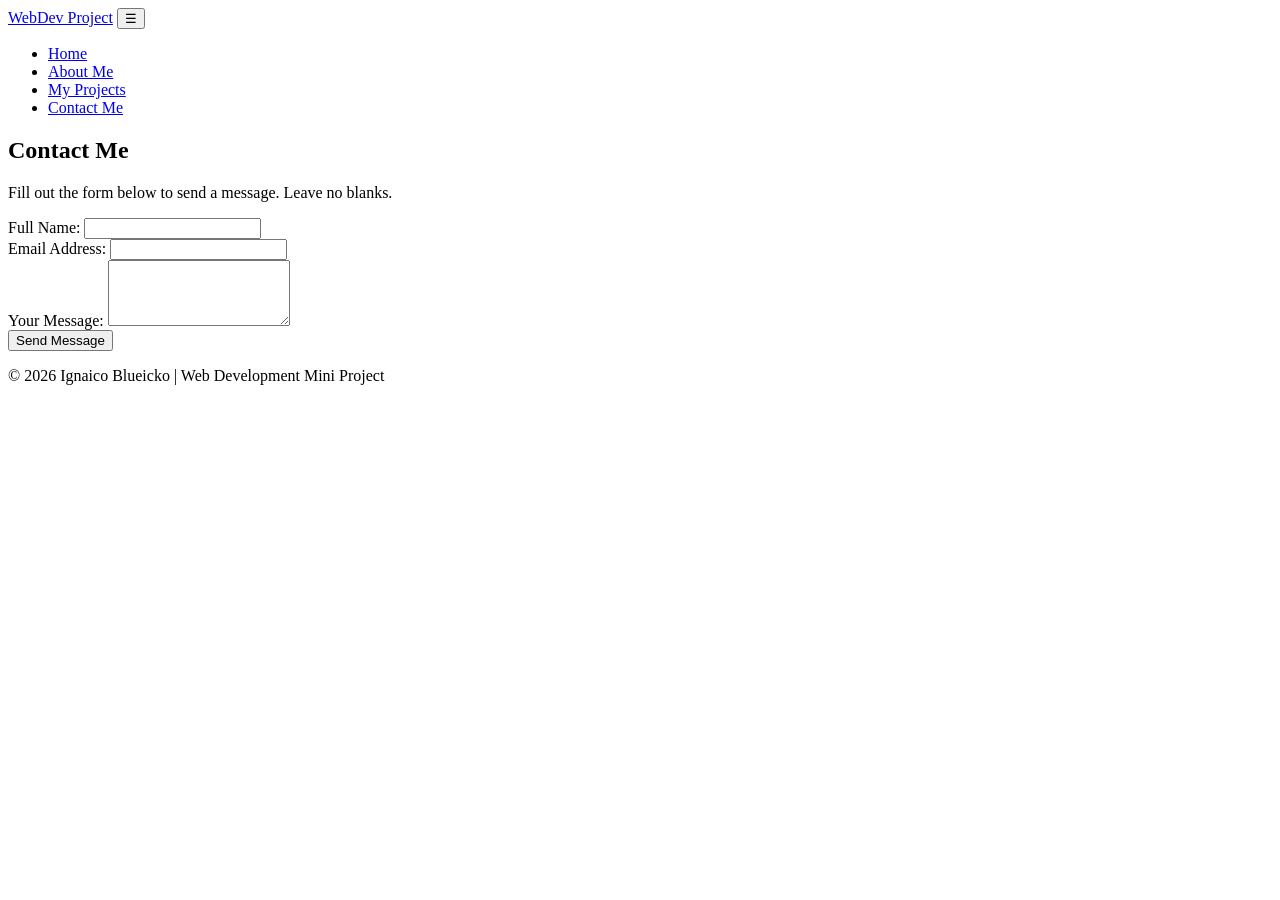
==== ContactsIndex.html @ dab086ac "Add files via upload" ====
<!DOCTYPE html>
<html lang="en">
<head>
    <meta charset="UTF-8">
    <meta name="viewport" content="width=device-width, initial-scale=1.0">
    <meta name="description" content="Get in touch with me through this contact form.">
    <title>My Mini Project | Contact Me</title>
    <link rel="stylesheet" href="IndexStyle.css">
</head>
<body>
    <header>
        <nav class="navbar">
            <div class="container">
                <a href="index.html" class="logo">WebDev Project</a>
                <button class="menu-toggle" id="menuToggle">☰</button>
                <ul class="nav-links" id="navLinks">
                    <li><a href="index.html">Home</a></li>
                    <li><a href="AboutMeIndex.html">About Me</a></li>
                    <li><a href="ProjectsIndex.html">My Projects</a></li>
                    <li><a href="ContactsIndex.html" class="active">Contact Me</a></li>
                </ul>
            </div>
        </nav>
    </header>

    <main class="container">
        <section class="page-content">
            <h1>Contact Me</h1>
            <p>Fill out the form below to send a message. Leave no blanks.</p>

            <form id="contactForm" class="contact-form">
                <div class="form-group">
                    <label for="name">Full Name:</label>
                    <input type="text" id="name" name="name" required>
                    <span class="error" id="nameError"></span>
                </div>

                <div class="form-group">
                    <label for="email">Email Address:</label>
                    <input type="email" id="email" name="email" required>
                    <span class="error" id="emailError"></span>
                </div>

                <div class="form-group">
                    <label for="message">Your Message:</label>
                    <textarea id="message" name="message" rows="4" required></textarea>
                    <span class="error" id="messageError"></span>
                </div>

                <button type="submit" class="btn">Send Message</button>
                <p id="formSuccess" class="success-msg"></p>
            </form>
        </section>
    </main>

    <footer>
        <div class="container">
            <p>&copy; 2026 Ignaico Blueicko | Web Development Mini Project</p>
        </div>
    </footer>

    <script src="IndexScript.js"></script>
</body>
</html>
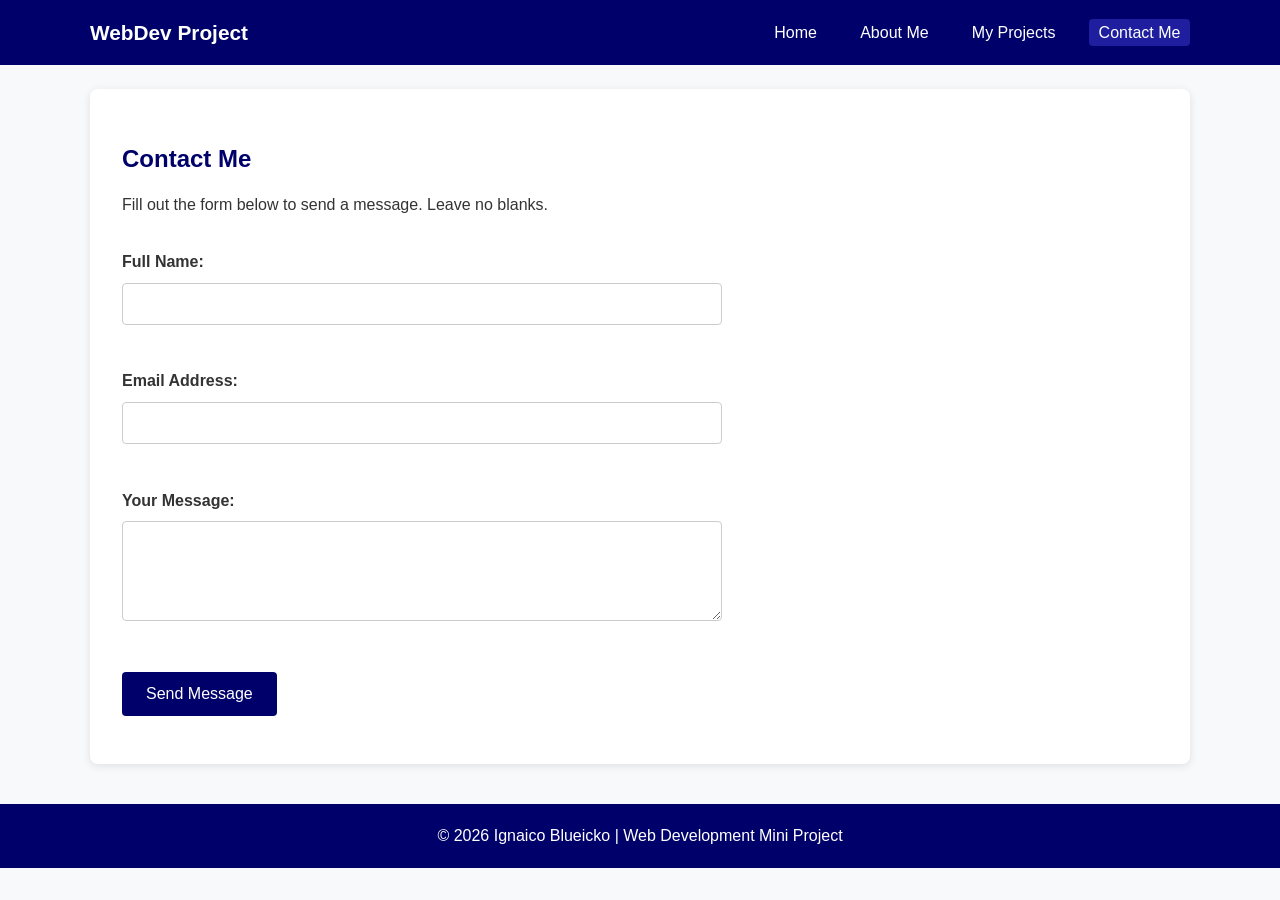
==== commit 6fdbefe2: "Update ContactsIndex.html" ====
--- a/ContactsIndex.html
+++ b/ContactsIndex.html
@@ -8,6 +8,7 @@
     <link rel="stylesheet" href="IndexStyle.css">
 </head>
 <body>
+    
     <header>
         <nav class="navbar">
             <div class="container">
@@ -56,9 +57,9 @@
     <footer>
         <div class="container">
             <p>&copy; 2026 Ignaico Blueicko | Web Development Mini Project</p>
-        </div>
+        </div> 
     </footer>
 
     <script src="IndexScript.js"></script>
 </body>
-</html>+</html>
--- a/IndexStyle.css
+++ b/IndexStyle.css
@@ -0,0 +1,193 @@
+* {
+    margin: 0;
+    padding: 0;
+    box-sizing: border-box;
+}
+
+body {
+    font-family: Arial, sans-serif;
+    line-height: 1.6;
+    background-color: #f8f9fa;
+    color: #333;
+}
+
+.container {
+    width: 90%;
+    max-width: 1100px;
+    margin: 0 auto;
+}
+.navbar {
+    background-color: #00006B;
+    color: white;
+    padding: 1rem 0;
+    margin-bottom: 1.5rem;
+}
+.navbar .container {
+    display: flex;
+    justify-content: space-between;
+    align-items: center;
+    flex-wrap: wrap;
+}
+.logo {
+    color: white;
+    font-size: 1.3rem;
+    font-weight: bold;
+    text-decoration: none;
+}
+.menu-toggle {
+    background: none;
+    border: none;
+    color: white;
+    font-size: 1.5rem;
+    cursor: pointer;
+    display: none;
+}
+
+.nav-links {
+    list-style: none;
+    display: flex;
+    gap: 1.5rem;
+}
+
+.nav-links a {
+    color: white;
+    text-decoration: none;
+    padding: 0.3rem 0.6rem;
+    border-radius: 4px;
+}
+
+.nav-links a.active,
+.nav-links a:hover {
+    background-color: #1E1E9E;
+}
+
+.hero {
+    background-color: white;
+    padding: 2.5rem;
+    border-radius: 8px;
+    box-shadow: 0 2px 8px rgba(0,0,0,0.1);
+    margin-bottom: 2rem;
+    text-align: center;
+}
+
+.hero h1 {
+    color: #00006B;
+    margin-bottom: 1rem;
+}
+
+.grid {
+    display: grid;
+    grid-template-columns: repeat(auto-fit, minmax(300px, 1fr));
+    gap: 1.5rem;
+    margin: 2rem 0;
+}
+
+.card {
+    background: white;
+    padding: 1.5rem;
+    border-radius: 8px;
+    box-shadow: 0 2px 8px rgba(0,0,0,0.1);
+}
+
+.card h3 {
+    color: #00006B;
+    margin-bottom: 1rem;
+}
+
+/* Page Content */
+.page-content {
+    background: white;
+    padding: 2rem;
+    border-radius: 8px;
+    box-shadow: 0 2px 8px rgba(0,0,0,0.1);
+}
+
+.page-content h1,
+.page-content h2 {
+    color: #00006B;
+    margin: 1.2rem 0 0.8rem;
+}
+
+.page-content ul {
+    padding-left: 1.5rem;
+    margin: 1rem 0;
+}
+
+/* Contact Form */
+.contact-form {
+    margin-top: 2rem;
+    max-width: 600px;
+}
+
+.form-group {
+    margin-bottom: 1.2rem;
+}
+
+.form-group label {
+    display: block;
+    margin-bottom: 0.5rem;
+    font-weight: bold;
+}
+
+.form-group input,
+.form-group textarea {
+    width: 100%;
+    padding: 0.7rem;
+    border: 1px solid #ccc;
+    border-radius: 4px;
+    font-size: 1rem;
+}
+
+.error {
+    color: #dc3545;
+    font-size: 0.9rem;
+    display: block;
+    margin-top: 0.3rem;
+    min-height: 1.2rem;
+}
+
+.success-msg {
+    color: #198754;
+    font-weight: bold;
+    margin-top: 1rem;
+}
+
+.btn {
+    background-color: #00006B;
+    color: white;
+    padding: 0.8rem 1.5rem;
+    border: none;
+    border-radius: 4px;
+    font-size: 1rem;
+    cursor: pointer;
+}
+
+.btn:hover {
+    background-color: #1E1E9E;
+}
+
+footer {
+    background-color: #00006B;
+    color: white;
+    text-align: center;
+    padding: 1.2rem 0;
+    margin-top: 2.5rem;
+}
+
+@media (max-width: 768px) {
+    .menu-toggle {
+        display: block;
+    }
+
+    .nav-links {
+        width: 100%;
+        flex-direction: column;
+        gap: 0.5rem;
+        margin-top: 1rem;
+        display: none;
+    }
+
+    .nav-links.open {
+        display: flex;
+    }
+}
